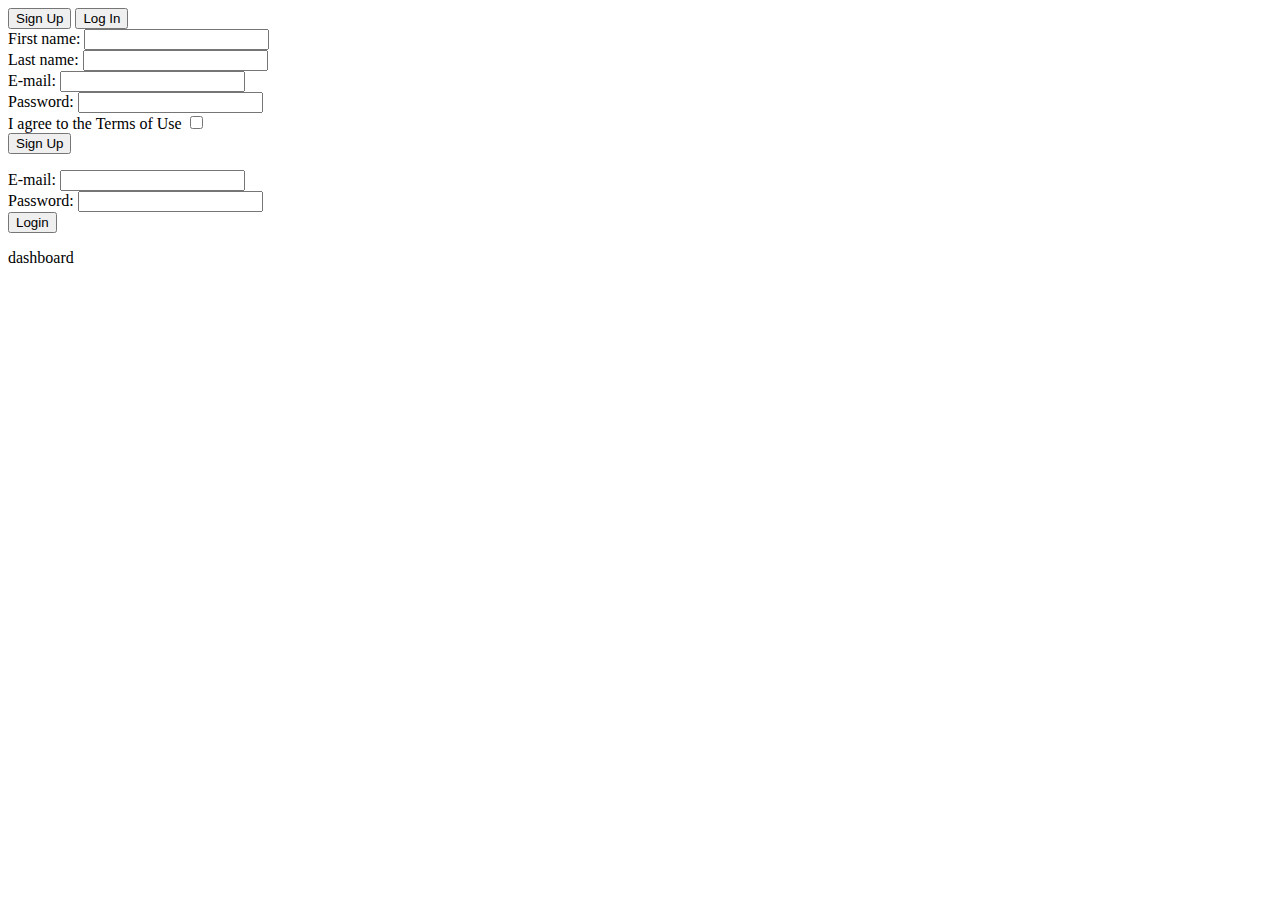
==== to-do-list/index.html @ 751bfbe9 "to-do-list: signup/login" ====
<!DOCTYPE html>
<html lang="en">

<head>
  <meta charset="UTF-8">
  <meta name="viewport" content="width=device-width, initial-scale=1.0">
  <title>To do list</title>
  <link rel="stylesheet" href="style.css">
  <script type="module" src="app.js"></script>
</head>

<body>

  <main id="main">

    <div id="landingPage">
      <button id="signup">Sign Up</button>
      <button id="login">Log In</button>
    </div>

    <form id="signupForm">
      <div>
        <label for="first_name">First name:</label>
        <input type="text" id="first_name" name="first_name">
      </div>
      <div>
        <label for="last_name">Last name:</label>
        <input type="text" id="last_name" name="last_name">
      </div>
      <div>
        <label for="email">E-mail:</label>
        <input type="email" id="email" name="email">
      </div>
      <div>
        <label for="password">Password:</label>
        <input type="password" id="password" name="password">
      </div>
      <div>
        <label for="agree">I agree to the Terms of Use</label>
        <input type="checkbox" id="agree" name="agree">
      </div>
      <div>
        <button type="submit">Sign Up</button>
      </div>
      <div>
        <ul id="errors"></ul>
      </div>
    </form>

    <form id="loginForm">
      <div>
        <label for="email">E-mail:</label>
        <input type="email" id="email" name="email">
      </div>
      <div>
        <label for="password">Password:</label>
        <input type="password" id="password" name="password">
      </div>
      <div>
        <button type="submit">Login</button>
      </div>
      <div>
        <ul id="errors"></ul>
      </div>
    </form>

    <div id="dashboard">
      dashboard
    </div>

  </main>

</body>

</html>
---- to-do-list/style.css ----
#errors{
  color: red;
}
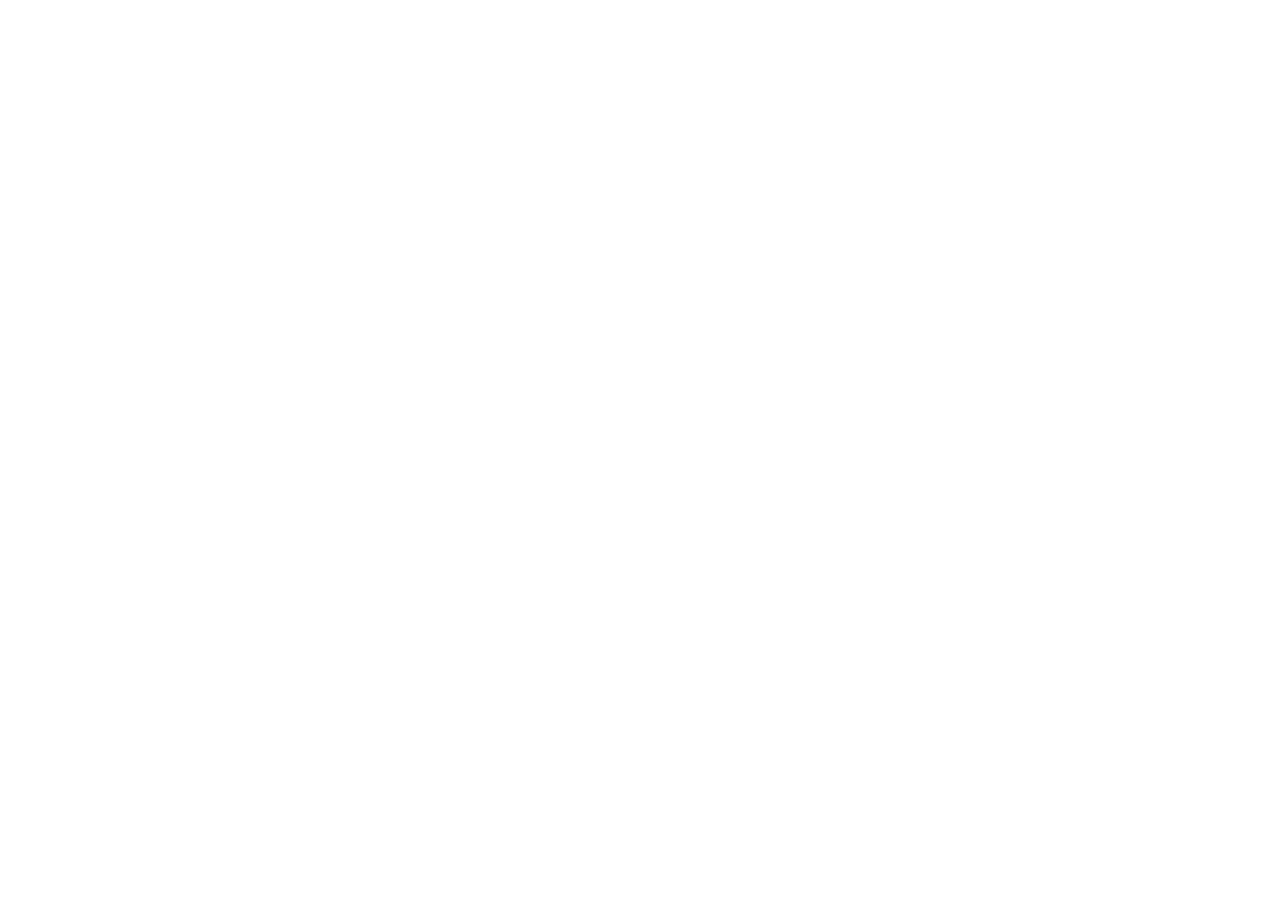
==== commit 1b804116: "refactored home/signup/login to use modules" ====
--- a/to-do-list/index.html
+++ b/to-do-list/index.html
@@ -12,62 +12,6 @@
 <body>
 
   <main id="main">
-
-    <div id="landingPage">
-      <button id="signup">Sign Up</button>
-      <button id="login">Log In</button>
-    </div>
-
-    <form id="signupForm">
-      <div>
-        <label for="first_name">First name:</label>
-        <input type="text" id="first_name" name="first_name">
-      </div>
-      <div>
-        <label for="last_name">Last name:</label>
-        <input type="text" id="last_name" name="last_name">
-      </div>
-      <div>
-        <label for="email">E-mail:</label>
-        <input type="email" id="email" name="email">
-      </div>
-      <div>
-        <label for="password">Password:</label>
-        <input type="password" id="password" name="password">
-      </div>
-      <div>
-        <label for="agree">I agree to the Terms of Use</label>
-        <input type="checkbox" id="agree" name="agree">
-      </div>
-      <div>
-        <button type="submit">Sign Up</button>
-      </div>
-      <div>
-        <ul id="errors"></ul>
-      </div>
-    </form>
-
-    <form id="loginForm">
-      <div>
-        <label for="email">E-mail:</label>
-        <input type="email" id="email" name="email">
-      </div>
-      <div>
-        <label for="password">Password:</label>
-        <input type="password" id="password" name="password">
-      </div>
-      <div>
-        <button type="submit">Login</button>
-      </div>
-      <div>
-        <ul id="errors"></ul>
-      </div>
-    </form>
-
-    <div id="dashboard">
-      dashboard
-    </div>
-
   </main>
 
 </body>
